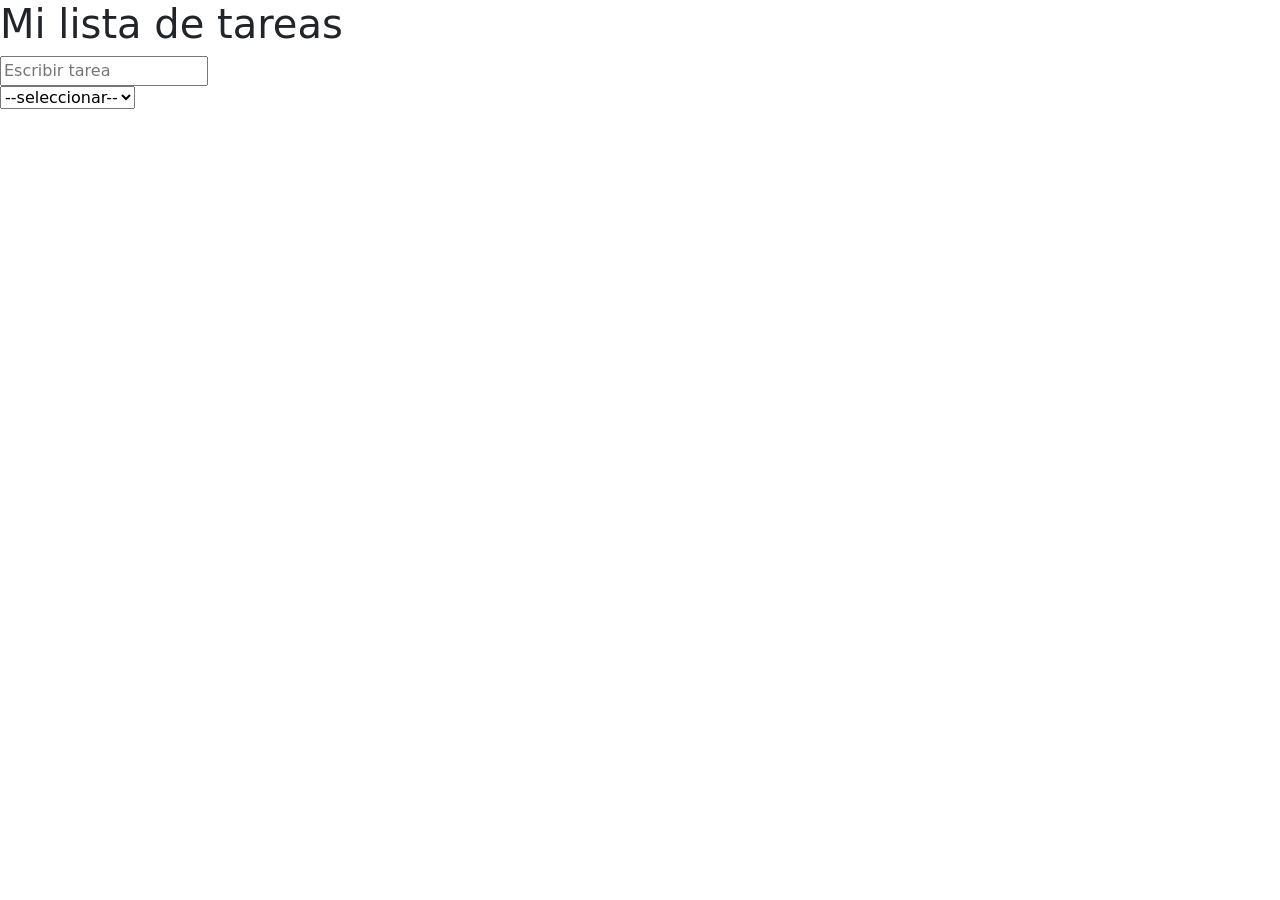
==== index.html @ 929398a1 "solucion taller integrador ToDo con  HTML-CSS-JAVASCRIPT" ====
<!DOCTYPE html>
<html lang="en">
<head>
    <meta charset="UTF-8">
    <meta name="viewport" content="width=device-width, initial-scale=1.0">
    <link  rel="stylesheet" href="styles.css">
    <link href="https://cdn.jsdelivr.net/npm/bootstrap@5.3.8/dist/css/bootstrap.min.css" rel="stylesheet" integrity="sha384-sRIl4kxILFvY47J16cr9ZwB07vP4J8+LH7qKQnuqkuIAvNWLzeN8tE5YBujZqJLB" crossorigin="anonymous">
    <title>Task Manager</title>
</head>
<body>
    <div id="app">
        <h1>Mi lista de tareas</h1>
        <div id="formulario">
            <input type="text" id="escribirTarea" placeholder="Escribir tarea"> <br>        
            <select name="cars" id="cars">
                <option>--seleccionar--</option>
                <option value="trabajo">Trabajo</option>
                <option value="estudio">Estudio</option>
                <option value="Personal">Personal</option>
                <option value="otrasTareas">Otras Tareas</option>
            </select>
        </div>


    </div>



    <script src="app.js"></script>
    <script src="https://cdn.jsdelivr.net/npm/bootstrap@5.3.8/dist/js/bootstrap.bundle.min.js" integrity="sha384-FKyoEForCGlyvwx9Hj09JcYn3nv7wiPVlz7YYwJrWVcXK/BmnVDxM+D2scQbITxI" crossorigin="anonymous"></script>  
</body>
</html>
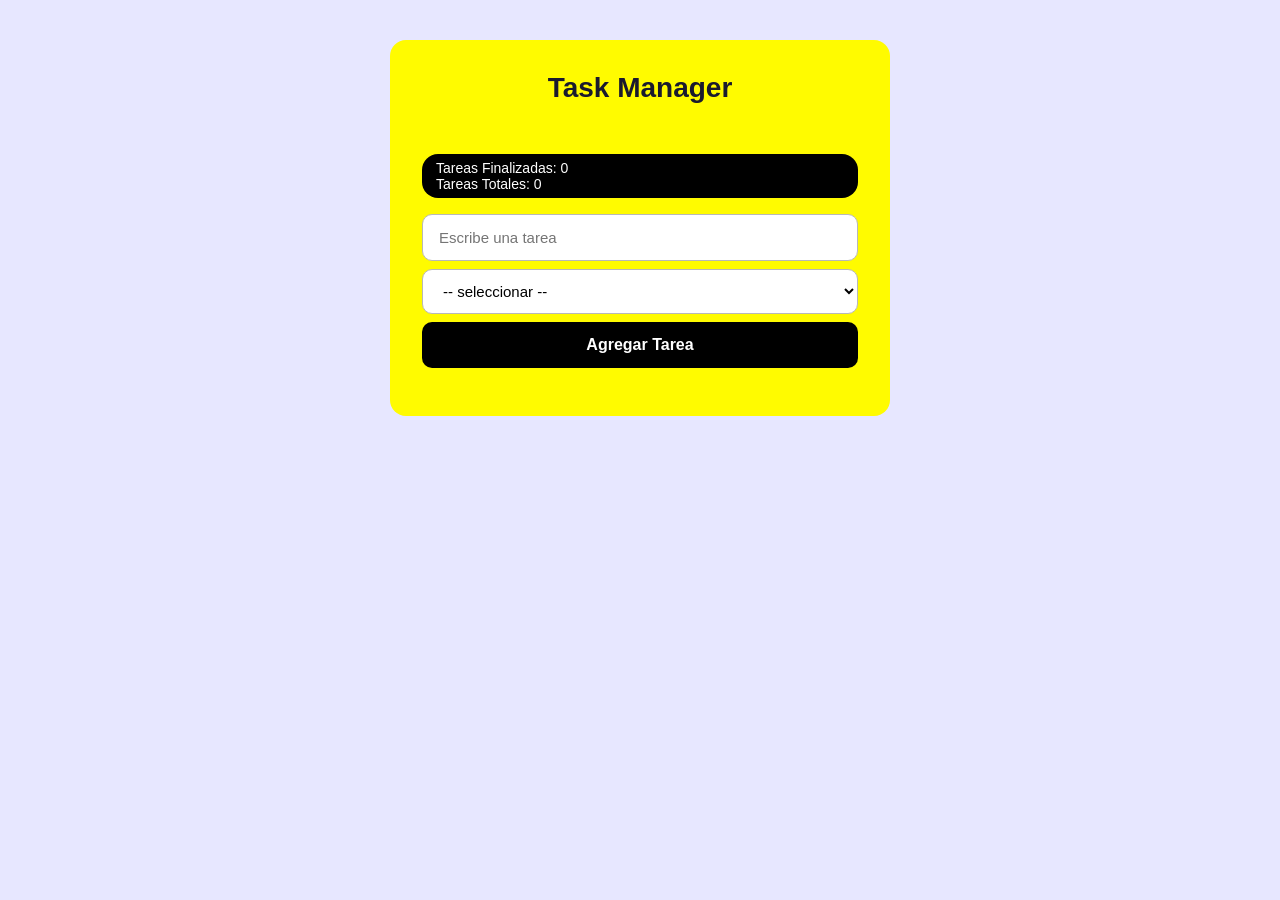
==== commit 91b7e083: "19.2_ ToDo_LAB_INTERACTUANDO_ CON_ COMPONENTES_ HTML-CSS-javascript" ====
--- a/index.html
+++ b/index.html
@@ -1,32 +1,38 @@
 <!DOCTYPE html>
-<html lang="en">
+<html lang="es">
+
 <head>
     <meta charset="UTF-8">
     <meta name="viewport" content="width=device-width, initial-scale=1.0">
     <link  rel="stylesheet" href="styles.css">
-    <link href="https://cdn.jsdelivr.net/npm/bootstrap@5.3.8/dist/css/bootstrap.min.css" rel="stylesheet" integrity="sha384-sRIl4kxILFvY47J16cr9ZwB07vP4J8+LH7qKQnuqkuIAvNWLzeN8tE5YBujZqJLB" crossorigin="anonymous">
     <title>Task Manager</title>
 </head>
+
 <body>
-    <div id="app">
-        <h1>Mi lista de tareas</h1>
-        <div id="formulario">
-            <input type="text" id="escribirTarea" placeholder="Escribir tarea"> <br>        
-            <select name="cars" id="cars">
-                <option>--seleccionar--</option>
-                <option value="trabajo">Trabajo</option>
-                <option value="estudio">Estudio</option>
-                <option value="Personal">Personal</option>
-                <option value="otrasTareas">Otras Tareas</option>
-            </select>
+    <div id="app" style="display:flex; flex-direction:column; gap:16px;">
+        <h1>Task Manager</h1><br>
+
+        <div id="contador">
+            Tareas Finalizadas: <span id="tareasCompletas">0</span> <br>
+            Tareas Totales: <span id="tareasTotales">0</span>
         </div>
 
+        <div id="formulario" style="display:flex; flex-direction:column; gap:8px;">
+            <input type="text" id="escribirTarea" placeholder="Escribe una tarea">
 
-    </div>
+            <select id="categoriaTarea">
+                <option value="">-- seleccionar --</option>
+                <option value="trabajo">💼&nbsp;&nbsp; Trabajo</option>
+                <option value="estudio">📚&nbsp;&nbsp; Estudio</option>
+                <option value="personal">👤&nbsp;&nbsp; Personal</option>
+                <option value="urgente">⚠️&nbsp;&nbsp; Urgente</option>
+                <option value="otrasTareas">📋&nbsp;&nbsp; Otras Tareas</option>
+            </select>
+            <button id="bntAgregarTarea">Agregar Tarea</button>
+        </div>
+        <ul id="listaTareas" style="list-style:none; padding:0;"></ul>
 
-
-
+    </div>    
     <script src="app.js"></script>
-    <script src="https://cdn.jsdelivr.net/npm/bootstrap@5.3.8/dist/js/bootstrap.bundle.min.js" integrity="sha384-FKyoEForCGlyvwx9Hj09JcYn3nv7wiPVlz7YYwJrWVcXK/BmnVDxM+D2scQbITxI" crossorigin="anonymous"></script>  
 </body>
 </html>
--- a/styles.css
+++ b/styles.css
@@ -0,0 +1,134 @@
+* {
+  box-sizing: border-box;
+  margin: 0;
+  padding: 0;
+  font-family: 'Segoe UI', sans-serif;
+}
+
+body {
+  background-color: #e7e7ff;
+  display: flex;
+  justify-content: center;
+  align-items: flex-start;  /* cambia center por flex-start */
+  min-height: 100vh;
+  padding: 40px 20px;
+}
+
+#app {
+  background-color: #fffb00;
+  border-radius: 16px;
+  padding: 32px;
+  width: 100%;
+  max-width: 500px;
+  display: flex;
+  flex-direction: column;
+  gap: 16px;
+}
+h1 {
+  font-size: 28px;
+  font-weight: 700;
+  color: #1a1a2e;
+  text-align: center;
+}
+
+#contador {
+  background-color: #000000;
+  color: #ffffff;
+  font-size: 14px;
+  font-weight: 500;
+  padding: 6px 14px;
+  border-radius: 16px;
+  display: inline-block;
+}
+
+#formulario {
+  display: flex;
+  flex-direction: column;
+  gap: 10px;
+  border-radius: 16px;
+}
+#escribirTarea {
+  padding: 14px 16px;
+  border: 1.5px solid #b8b8b8;
+  border-radius: 10px;
+  font-size: 15px;
+  outline: none;
+  transition: border 0.2s;
+}
+#escribirTarea:focus {
+  border-color: #000000;
+}
+#categoriaTarea {
+  padding: 12px 16px;
+  border: 1.5px solid #b8b8b8;
+  border-radius: 10px;
+  font-size: 15px;
+  background-color: #fff;
+  outline: none;
+  cursor: pointer;
+}
+#bntAgregarTarea {
+  padding: 14px;
+  background-color: #000000;
+  color: white;
+  border: none;
+  border-radius: 10px;
+  font-size: 16px;
+  font-weight: 600;
+  cursor: pointer;
+  transition: background 0.2s;
+}
+#bntAgregarTarea:hover {
+  background-color: #034d21;
+}
+
+#listaTareas {
+  list-style: none;
+  display: flex;
+  flex-direction: column;
+  gap: 10px;
+  width: 100%;
+}
+
+.tarea-item {
+  display: flex;
+  align-items: center;
+  gap: 10px;
+  background-color: #f9f9ff;
+  border: 1.5px solid #e0e0f0;
+  border-radius: 10px;
+  padding: 12px 16px;
+}
+
+.tarea-texto {
+  flex: 1;
+  font-size: 15px;
+  color: #1a1a2e;
+}
+
+.tarea-item.hecha .tarea-texto {
+  text-decoration: line-through;
+  color: #aaa;
+}
+
+.tarea-categoria {
+  font-size: 13px;
+  background-color: #ede9ff;
+  color: #6c3fc5;
+  padding: 4px 10px;
+  border-radius: 20px;
+}
+
+.btn-hecha,
+.btn-eliminar {
+  background: none;
+  border: none;
+  font-size: 18px;
+  cursor: pointer;
+  padding: 4px;
+  border-radius: 6px;
+  transition: background 0.2s;
+}
+
+.btn-hecha:hover    { background-color: #d4f7d4; }
+.btn-eliminar:hover { background-color: #ffd4d4; }
